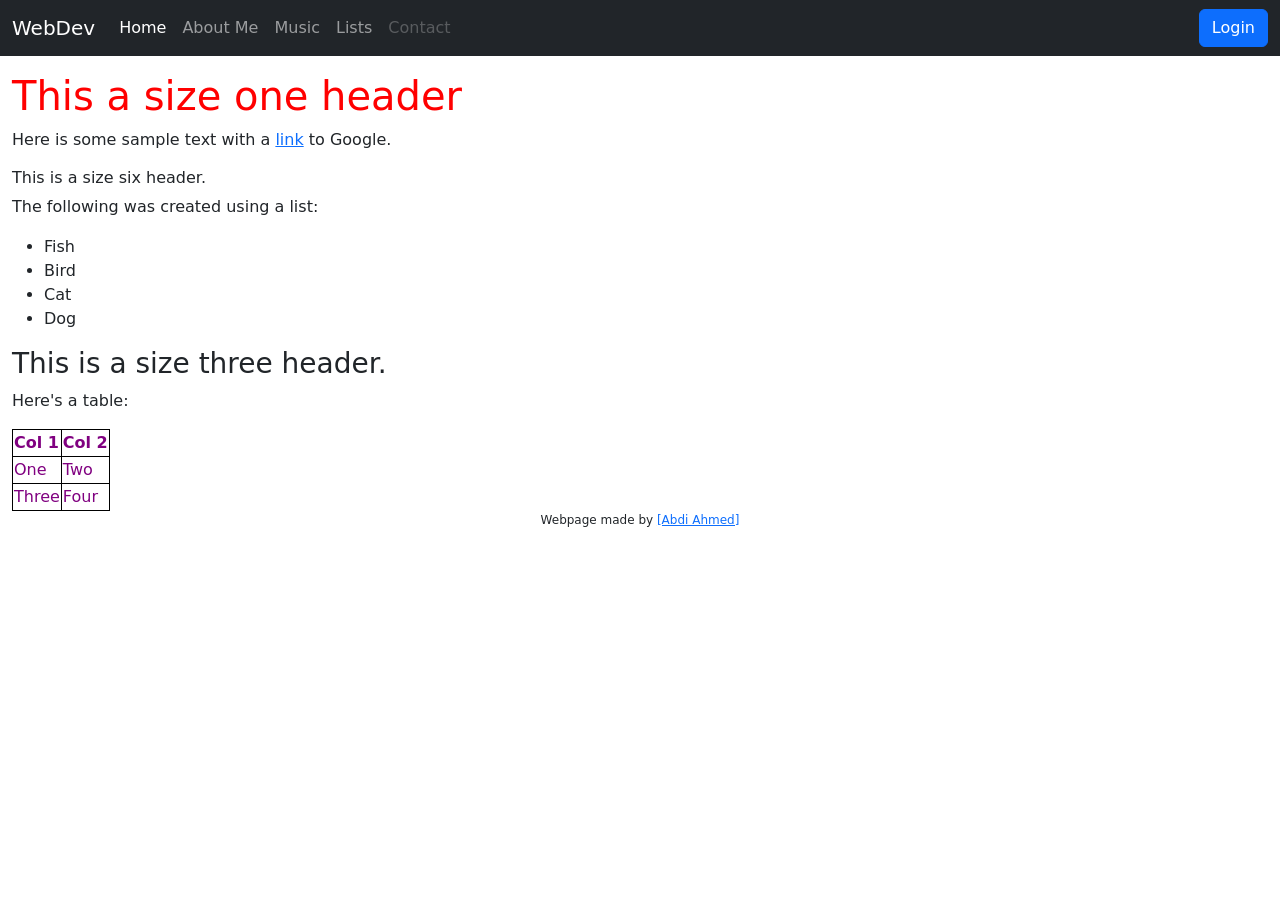
==== Version 3/user2/index.html @ 88226768 "." ====
<!DOCTYPE html>
<html lang="en">
<!--Version 3.0
        Name:
        Date Completed:
    -->

<head>

    <title>Web Dev User ## </title>

    <!-- Meta -->
    <meta charset="utf-8">
    <meta http-equiv="X-UA-Compatible" content="IE=edge">
    <meta name="viewport" content="width=device-width, initial-scale=1, shrink-to-fit=no">
    <meta name="description" content="SHS WebDev Version 3.0">

    <!-- CSS -->
    <!-- Bootstrap -->
    <link rel="stylesheet" href="https://cdnjs.cloudflare.com/ajax/libs/bootstrap/5.3.2/css/bootstrap.css">
    <!-- Font Awesome -->
    <link rel="stylesheet" href="https://cdnjs.cloudflare.com/ajax/libs/font-awesome/6.5.1/css/all.min.css">
    <!-- Animate -->
    <link rel="stylesheet" href="https://cdnjs.cloudflare.com/ajax/libs/animate.css/3.7.2/animate.min.css">
    <!-- Custom -->
    <link rel="stylesheet" href="CSS/style.css">

    <!-- JavaScript -->
    <!-- These are needed to get the responsive menu to work -->
    <script src="https://cdnjs.cloudflare.com/ajax/libs/jquery/3.7.1/jquery.min.js"></script>
    <script src="https://cdnjs.cloudflare.com/ajax/libs/popper.js/2.11.8/umd/popper.min.js"></script>
    <script src="https://cdnjs.cloudflare.com/ajax/libs/bootstrap/5.3.2/js/bootstrap.bundle.min.js"></script>
<style>
    h1 {
        color: red;
    }

    table, th, td {
        color: purple;
        border: 1px solid black;
        background-color: white;
    }
</style>
    <!-- Custom styles for this template -->
    <style type="text/css">
        footer {
            font-size: 12px;
            text-align: center;
        }
    </style>
</head>

<body>
    <!---------------------------------- Begin the nav-bar ------------->
    <nav class="navbar navbar-expand-md navbar-dark bg-dark">
        <div class="container-fluid">
            <a href="http://shakonet.isd720.com" class="navbar-brand">WebDev</a>
            <button class="navbar-toggler" type="button" data-bs-toggle="collapse" data-bs-target="#collapsibleNavbar">
                <span class="navbar-toggler-icon"></span>
            </button>

            <div class="collapse navbar-collapse" id="collapsibleNavbar">
                <ul class="navbar-nav me-auto">
                    <!--↓↓↓↓↓↓↓↓↓↓↓↓↓↓↓↓↓↓↓↓↓↓ Edit These Items in your NavBar ↓↓↓↓↓↓↓↓↓↓↓↓↓↓↓-->
                    <li class="nav-item">
                        <a href="index.html" class="nav-link active">Home</a>
                    </li>
                    <li class="nav-item">
                        <a href="aboutMe.html" class="nav-link">About Me</a>
                    </li>
                    <li class="nav-item">
                        <a href="music.html" class="nav-link">Music</a>
                    </li>
                    <li class="nav-item">
                        <a href="list.html" class="nav-link">Lists</a>
                    </li>
                    <li class="nav-item">
                        <a href="mailto:sample@gmail.com?Subject=Hello" class="nav-link disabled" tabindex="-1">Contact</a>
                    </li>
                    <!--↑↑↑↑↑↑↑↑↑↑↑↑↑↑↑↑↑↑↑↑↑↑↑ Edit These Items in your NavBar ↑↑↑↑↑↑↑↑↑↑↑↑↑↑-->
                </ul>
                <form class="d-flex">
                    <button class="btn btn-primary" type="button">Login</button>
                </form>
            </div>
        </div>
    </nav>
    <!---------------------------------- End the nav-bar ------------------------------------->

    <main class="container-fluid mt-3">

 <h1>This a size one header</h1>

<p>Here is some sample text with a <a href="https://www.google.com">link</a> to Google.</p>

<h6>This is a size six header.</h6>

<p>The following was created using a list:</p>

<ul>
    <li>Fish</li>
    <li>Bird</li>
    <li>Cat</li>
    <li>Dog</li>
</ul>

<h3>This is a size three header.</h3>

<p>Here's a table:</p>

<table>
    <tr>
        <th>Col 1</th>
        <th>Col 2</th>
    </tr>
    <tr>
        <td>One</td>
        <td>Two</td>
    </tr>
    <tr>
        <td>Three</td>
        <td>Four</td>
    </tr>
</table>
    </main>
    <!--↑↑↑↑↑↑↑↑↑↑↑↑↑↑↑↑↑↑↑↑↑↑ Make sure all your content is above this line ↑↑↑↑↑↑↑↑↑↑↑↑↑↑↑↑↑↑↑↑↑↑-->


    <!---------------------------------- Begin the footer ------------->
    <footer>
        <div>
            Webpage made by <a href="#" target="_blank">[Abdi Ahmed]</a>
        </div>
    </footer>
    <!---------------------------------- End the footer ------------->
</body>

</html>
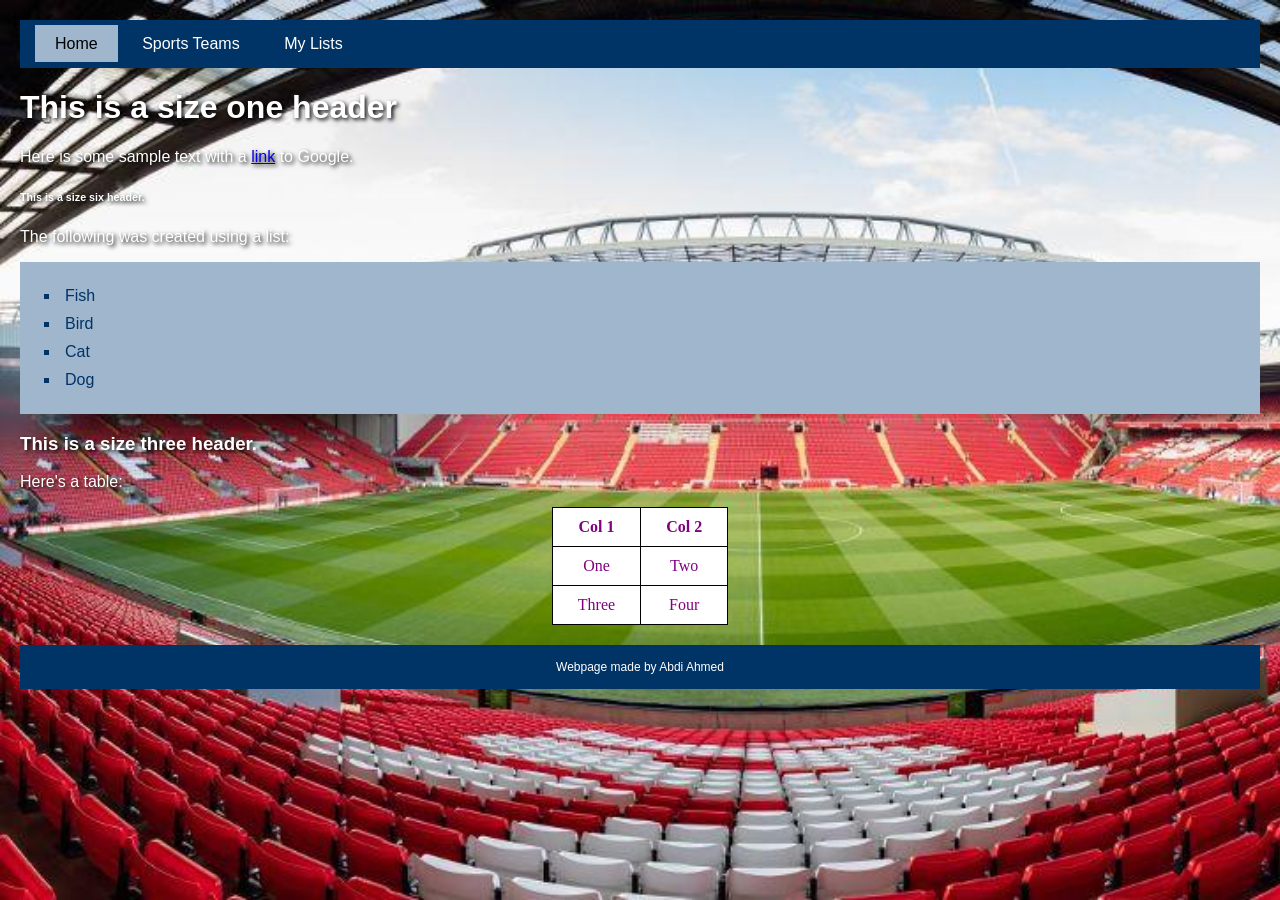
==== commit 4bd592f7: "completed" ====
--- a/Version 3/user2/index.html
+++ b/Version 3/user2/index.html
@@ -1,13 +1,14 @@
+
 <!DOCTYPE html>
 <html lang="en">
 <!--Version 3.0
-        Name:
-        Date Completed:
-    -->
+    Name: Abdi Ahmed
+    Date Completed: 11/24/2026
+-->
 
 <head>
 
-    <title>Web Dev User ## </title>
+    <title>My Website - Home</title>
 
     <!-- Meta -->
     <meta charset="utf-8">
@@ -15,124 +16,91 @@
     <meta name="viewport" content="width=device-width, initial-scale=1, shrink-to-fit=no">
     <meta name="description" content="SHS WebDev Version 3.0">
 
-    <!-- CSS -->
-    <!-- Bootstrap -->
-    <link rel="stylesheet" href="https://cdnjs.cloudflare.com/ajax/libs/bootstrap/5.3.2/css/bootstrap.css">
-    <!-- Font Awesome -->
-    <link rel="stylesheet" href="https://cdnjs.cloudflare.com/ajax/libs/font-awesome/6.5.1/css/all.min.css">
-    <!-- Animate -->
-    <link rel="stylesheet" href="https://cdnjs.cloudflare.com/ajax/libs/animate.css/3.7.2/animate.min.css">
-    <!-- Custom -->
+    <!-- External CSS -->
     <link rel="stylesheet" href="CSS/style.css">
 
-    <!-- JavaScript -->
-    <!-- These are needed to get the responsive menu to work -->
-    <script src="https://cdnjs.cloudflare.com/ajax/libs/jquery/3.7.1/jquery.min.js"></script>
-    <script src="https://cdnjs.cloudflare.com/ajax/libs/popper.js/2.11.8/umd/popper.min.js"></script>
-    <script src="https://cdnjs.cloudflare.com/ajax/libs/bootstrap/5.3.2/js/bootstrap.bundle.min.js"></script>
-<style>
-    h1 {
-        color: red;
-    }
+    <!-- Favicon -->
+    <link rel="icon" type="image/x-icon" href="favicon.ico">
 
-    table, th, td {
-        color: purple;
-        border: 1px solid black;
-        background-color: white;
-    }
-</style>
-    <!-- Custom styles for this template -->
-    <style type="text/css">
+    <style>
+        h1, h3, h6 {
+            color: white;
+            text-shadow: 2px 2px 4px black;
+        }
+
+        table, th, td {
+            color: purple;
+            border: 1px solid black;
+            background-color: white;
+            padding: 10px 25px;
+        }
+
         footer {
             font-size: 12px;
             text-align: center;
+            color: white;
+            background-color: #003366;
+            padding: 15px;
+            margin-top: 20px;
         }
     </style>
+
 </head>
 
 <body>
-    <!---------------------------------- Begin the nav-bar ------------->
-    <nav class="navbar navbar-expand-md navbar-dark bg-dark">
-        <div class="container-fluid">
-            <a href="http://shakonet.isd720.com" class="navbar-brand">WebDev</a>
-            <button class="navbar-toggler" type="button" data-bs-toggle="collapse" data-bs-target="#collapsibleNavbar">
-                <span class="navbar-toggler-icon"></span>
-            </button>
 
-            <div class="collapse navbar-collapse" id="collapsibleNavbar">
-                <ul class="navbar-nav me-auto">
-                    <!--↓↓↓↓↓↓↓↓↓↓↓↓↓↓↓↓↓↓↓↓↓↓ Edit These Items in your NavBar ↓↓↓↓↓↓↓↓↓↓↓↓↓↓↓-->
-                    <li class="nav-item">
-                        <a href="index.html" class="nav-link active">Home</a>
-                    </li>
-                    <li class="nav-item">
-                        <a href="aboutMe.html" class="nav-link">About Me</a>
-                    </li>
-                    <li class="nav-item">
-                        <a href="music.html" class="nav-link">Music</a>
-                    </li>
-                    <li class="nav-item">
-                        <a href="list.html" class="nav-link">Lists</a>
-                    </li>
-                    <li class="nav-item">
-                        <a href="mailto:sample@gmail.com?Subject=Hello" class="nav-link disabled" tabindex="-1">Contact</a>
-                    </li>
-                    <!--↑↑↑↑↑↑↑↑↑↑↑↑↑↑↑↑↑↑↑↑↑↑↑ Edit These Items in your NavBar ↑↑↑↑↑↑↑↑↑↑↑↑↑↑-->
-                </ul>
-                <form class="d-flex">
-                    <button class="btn btn-primary" type="button">Login</button>
-                </form>
-            </div>
-        </div>
+    <!-- Navigation Bar -->
+    <nav>
+        <a href="index.html" class="active">Home</a>
+        <a href="music.html">Sports Teams</a>
+        <a href="list.html">My Lists</a>
     </nav>
-    <!---------------------------------- End the nav-bar ------------------------------------->
 
-    <main class="container-fluid mt-3">
+    <main>
 
- <h1>This a size one header</h1>
+        <h1>This is a size one header</h1>
 
-<p>Here is some sample text with a <a href="https://www.google.com">link</a> to Google.</p>
+        <p>Here is some sample text with a
+            <a href="https://www.google.com">link</a>
+            to Google.
+        </p>
 
-<h6>This is a size six header.</h6>
+        <h6>This is a size six header.</h6>
 
-<p>The following was created using a list:</p>
+        <p>The following was created using a list:</p>
 
-<ul>
-    <li>Fish</li>
-    <li>Bird</li>
-    <li>Cat</li>
-    <li>Dog</li>
-</ul>
+        <ul>
+            <li>Fish</li>
+            <li>Bird</li>
+            <li>Cat</li>
+            <li>Dog</li>
+        </ul>
 
-<h3>This is a size three header.</h3>
+        <h3>This is a size three header.</h3>
 
-<p>Here's a table:</p>
+        <p>Here's a table:</p>
 
-<table>
-    <tr>
-        <th>Col 1</th>
-        <th>Col 2</th>
-    </tr>
-    <tr>
-        <td>One</td>
-        <td>Two</td>
-    </tr>
-    <tr>
-        <td>Three</td>
-        <td>Four</td>
-    </tr>
-</table>
+        <table>
+            <tr>
+                <th>Col 1</th>
+                <th>Col 2</th>
+            </tr>
+            <tr>
+                <td>One</td>
+                <td>Two</td>
+            </tr>
+            <tr>
+                <td>Three</td>
+                <td>Four</td>
+            </tr>
+        </table>
+
     </main>
-    <!--↑↑↑↑↑↑↑↑↑↑↑↑↑↑↑↑↑↑↑↑↑↑ Make sure all your content is above this line ↑↑↑↑↑↑↑↑↑↑↑↑↑↑↑↑↑↑↑↑↑↑-->
 
+    <!-- Footer -->
+    <footer>
+        Webpage made by Abdi Ahmed
+    </footer>
 
-    <!---------------------------------- Begin the footer ------------->
-    <footer>
-        <div>
-            Webpage made by <a href="#" target="_blank">[Abdi Ahmed]</a>
-        </div>
-    </footer>
-    <!---------------------------------- End the footer ------------->
 </body>
-
 </html>
--- a/Version 3/user2/CSS/style.css
+++ b/Version 3/user2/CSS/style.css
@@ -0,0 +1,71 @@
+
+table {
+    font-family: "Marker Felt", "Comic Sans MS", fantasy;
+    color: #003366;
+    margin-left: auto;
+    margin-right: auto;
+    text-align: left;
+    border-collapse: collapse;
+    border-spacing: 0px;
+}
+
+tr {
+    border: 1px solid #ffffff;
+    text-align: center;
+    background-color: #9FB6CD;
+}
+
+th {
+    text-align: center;
+    color: #ffffff;
+    background-color: #003366;
+}
+
+body {
+    background-image: url("../Anfield.jpeg");
+    background-size: cover;
+    background-repeat: no-repeat;
+    background-attachment: fixed;
+    font-family: Arial, sans-serif;
+    margin: 20px;
+}
+
+h1, h2, p {
+    color: white;
+    text-shadow: 2px 2px 4px black;
+}
+
+ol {
+    list-style-type: decimal;
+    background-color: #9FB6CD;
+    padding: 20px 40px;
+    color: #003366;
+}
+
+ul {
+    list-style-type: square;
+    background-color: #9FB6CD;
+    padding: 20px 40px;
+    color: #003366;
+}
+
+li {
+    padding: 5px;
+}
+
+nav {
+    background-color: #003366;
+    padding: 15px;
+    margin-bottom: 20px;
+}
+
+nav a {
+    color: white;
+    padding: 10px 20px;
+    text-decoration: none;
+}
+
+nav a.active {
+    background-color: #9FB6CD;
+    color: black;
+}
